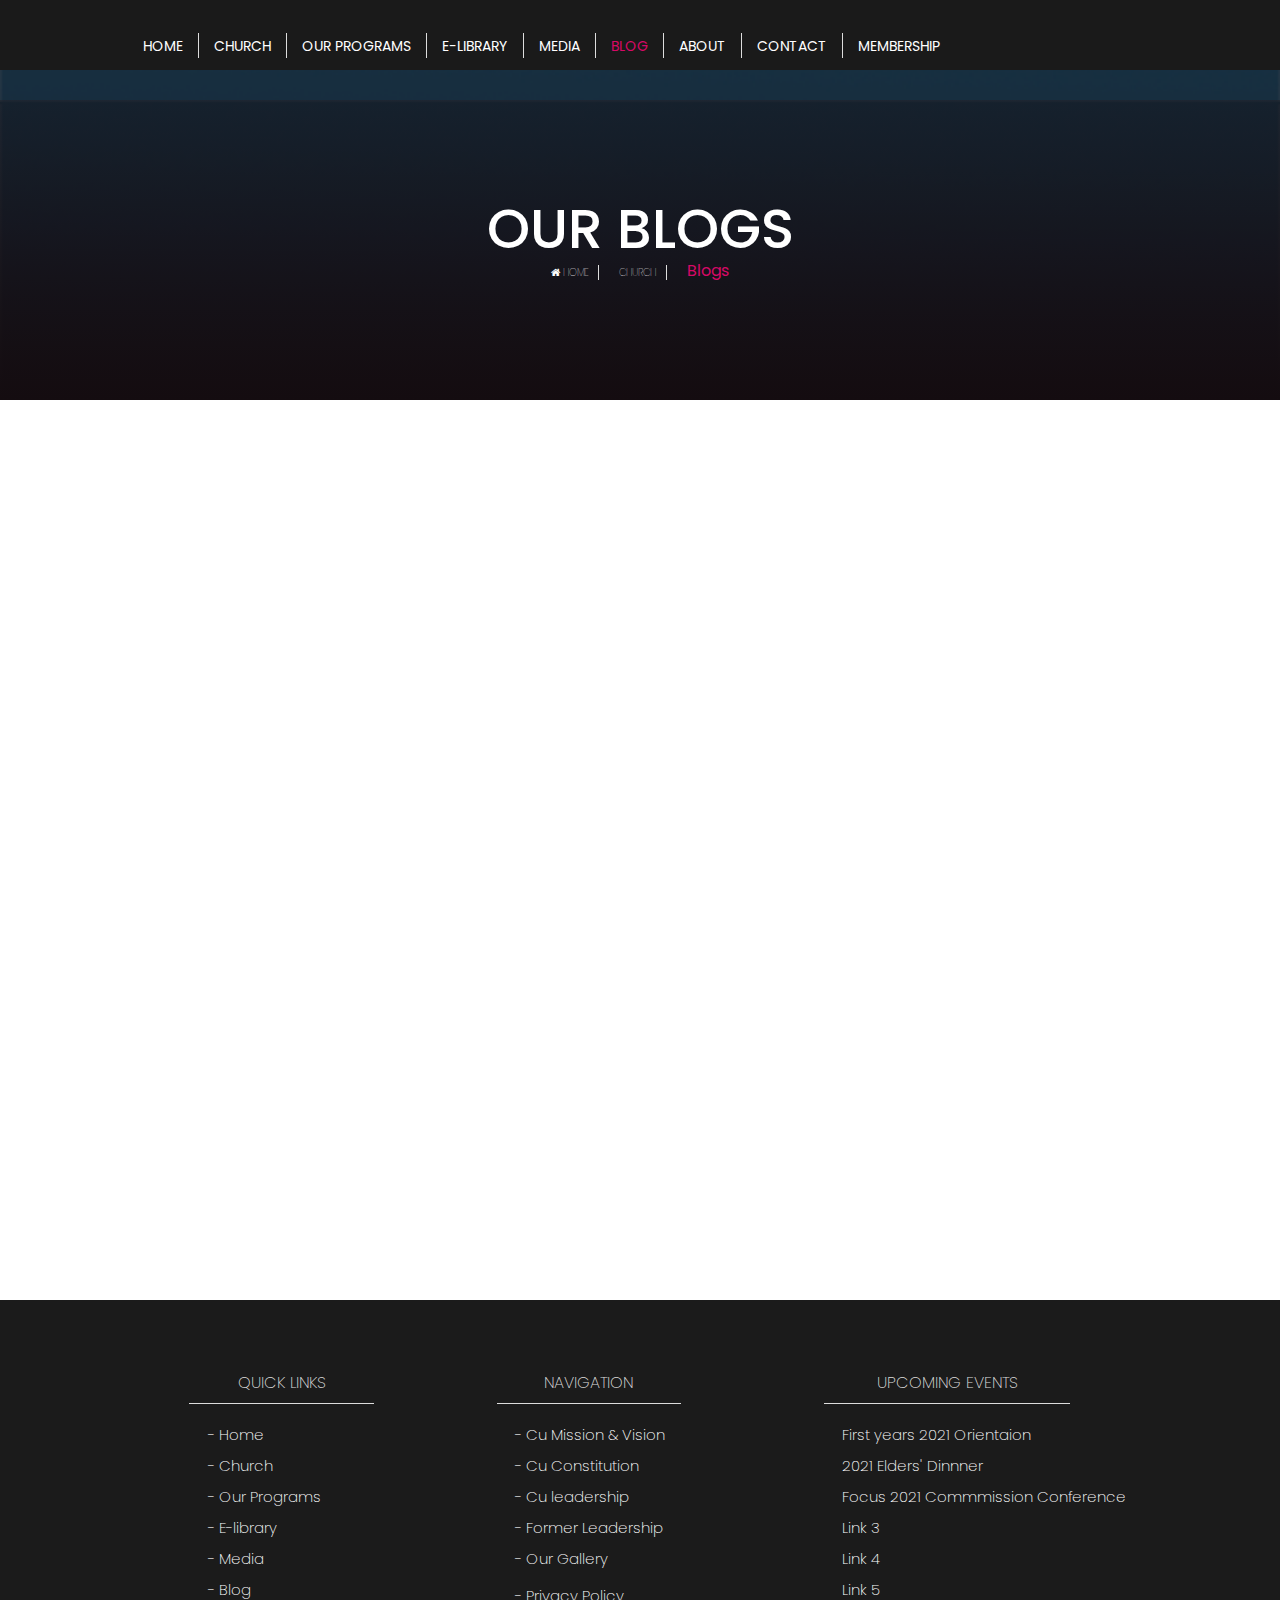
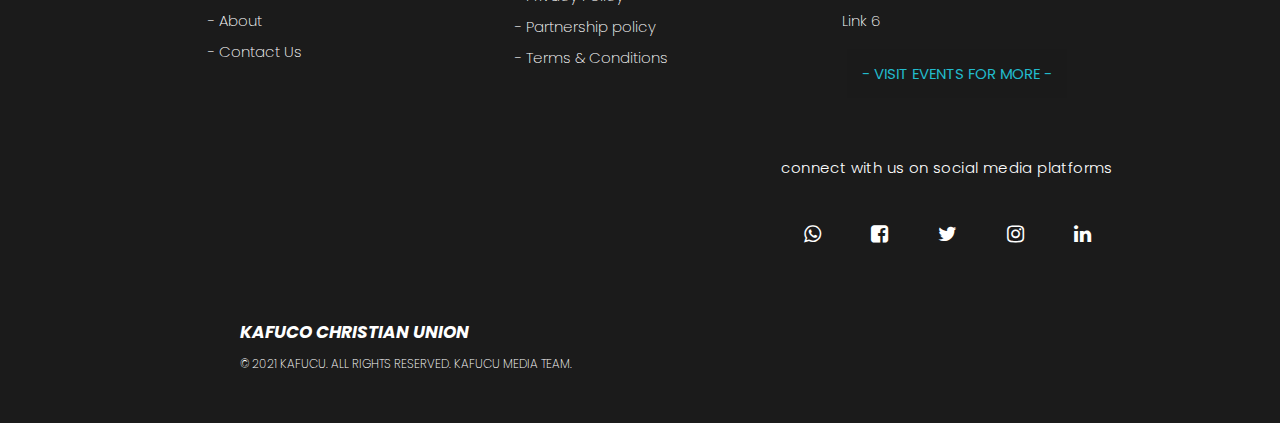
==== kafucu/pages/blog.html @ 93f34632 "Add files via upload" ====
<!DOCTYPE html>
<html lang="en">
<head>
    <meta charset="UTF-8">
    <meta http-equiv="X-UA-Compatible" content="IE=edge">
    <meta name="viewport" content="width=device-width, initial-scale=1.0">
    <title>Kafucu blogs</title>

    <!-- STYLING LINKS-->
    <!-- custom styling   -->
    <link rel="stylesheet" href="../css/style.css">
    <link rel="stylesheet" href="https://stackpath.bootstrapcdn.com/font-awesome/4.7.0/css/font-awesome.min.css">
    
</head>
<body>
    
    <!--           BANNER             -->
    <header class="banner">

        <!-- <div class="wrapper">
           <div class="banner-wra">
           <div class="img">
               <a href="index.html"> <img src="../images/main-logo.png" alt="logo"></a>
            </div>
            <div class="social-top-1">
                <li> <a href="#"><i class="fa fa-phone " ></i> : +257 712 345 678</a></li> 
                <li> <a href="#"><i class="fa fa-envelope" ></i> : kafucochristianunion@gmail.com</a></li> 

            </div>
            <div class="social-top-2">
                <li><a href="#"><i class="fa fa-whatsapp"></i></a></li>
                <li><a href="#"><i class="fa fa-facebook-square"></i></a></li>
                <li><a href="#"><i class="fa fa-twitter"></i></a></li>
                <li><a href="#"><i class="fa fa-instagram"></i></a></li>            
                <li><a href="#"><i class="fa fa-linkedin"></i></a></li>
                <li><a href="#">Our Channel</a></li>
            </div>
           </div>
        </div> -->

        <!-- differenet navigation styling for the navigation links  -->
        <nav class="nav">
            <div class="wrapper">
                <ul class="menu">
                    <li class="item "><a href="../index.html">home</a></li>
                    <li class="item"><a href="index.html">Church</a></li>
                    <li class="item"><a href="program.html"> Our Programs</a></li>
                    <li class="item"><a href="E-library.html">E-library</a></li>
                    <li class="item"><a href="media.html">Media</a></li>
                    <li class="item active"><a href="blog.html">Blog</a></li>
                    <li class="item "><a href="about.html">About</a></li>
                    <li class="item"><a href="contact.html">Contact </a></li>
                    <li class="item "><a href="membership.html">Membership </a></li>
                </ul>
            </div>
        </nav>
    </header>

    <!-- view-banner for the pages -->
    
    <section class="p-banner p-about">
        <div class="wrapper">
            
        <h1 class="p-heading-title">Our Blogs</h1>
        <div class="path">
            <ul class="path-links">
                <!-- <li><span>>></span></li>       -->
                <!-- <li><a href="#"></a></li>       -->
                <li><a href="#"><i class="fa fa-home"></i> Home</a></li> 
                <li><a href="#">church</a></li>              
                <li class="active">Blogs</li>
            </ul>
        </div>
        </div>
    </section>

    <div id="section-wrapper">

    </div>

    <!--    FOOTER     -->
    <footer id="footer">

       <div class="wrapper">
        <div class="foot-wrapper">
            <div class="foot-card">
                <h4 class="foot-title">QUICK LINKS</h4>
                <ul class="menu-links">
                    <li class="item"><a href="#"><span>-</span><i class="fa fa-long-arrow-right arrow"></i>  Home</a></li>
                    <li class="item"><a href="#"><span>-</span><i class="fa fa-long-arrow-right arrow"></i>  Church</a></li>
                    <li class="item"><a href="#"><span>-</span><i class="fa fa-long-arrow-right arrow"></i>  Our Programs</a></li>
                    <li class="item"><a href="#"><span>-</span><i class="fa fa-long-arrow-right arrow"></i> E-library</a></li>
                    <li class="item"><a href="#"><span>-</span><i class="fa fa-long-arrow-right arrow"></i> Media</a></li>
                    <li class="item"><a href="#"><span>-</span><i class="fa fa-long-arrow-right arrow"></i> Blog</a></li>
                    <li class="item"><a href="#"><span>-</span><i class="fa fa-long-arrow-right arrow"></i> About</a></li>
                    <li class="item"><a href="#"><span>-</span><i class="fa fa-long-arrow-right arrow"></i> Contact Us</a></li>
                </ul>                
            </div>
            <div class="foot-card">
                <h4 class="foot-title">NAVIGATION</h4>
                <ul class="menu-links">
                    <li class="item"><a href="#"><span>-</span><i class="fa fa-long-arrow-right arrow"></i> Cu Mission & Vision</a></li>
                    <li class="item"><a href="#"><span>-</span><i class="fa fa-long-arrow-right arrow"></i> Cu Constitution</a></li>
                    <li class="item"><a href="#"><span>-</span><i class="fa fa-long-arrow-right arrow"></i> Cu leadership</a></li>
                    <li class="item"><a href="#"><span>-</span><i class="fa fa-long-arrow-right arrow"></i> Former Leadership</a></li>
                    <li class="item"><a href="#"><span>-</span><i class="fa fa-long-arrow-right arrow"></i> Our Gallery</a></li>
                    <li class="item"><a href="#"></a></li>
                    <li class="item"><a href="#"><span>-</span><i class="fa fa-long-arrow-right arrow"></i>  Privacy Policy</a></li>
                    <li class="item"><a href="#"><span>-</span><i class="fa fa-long-arrow-right arrow"></i> Partnership policy</a></li>
                    <li class="item"><a href="#"><span>-</span><i class="fa fa-long-arrow-right arrow"></i> Terms & Conditions</a></li>
                </ul>                
            </div>
            <!-- -->
           
            <div class="foot-card">
                <div class="foot-card-wrapper"> 
                        <h4 class="foot-title">UPCOMING EVENTS</h4>
                        <!-- Caution!!! should not exceed 31 letters inclussive of spaces -->
                        <!-- Caution!!! for the announceements, they should not exceed seven[7] exclussive of the hero-btn -->
                        <ul class="menu-links">
                            <li class="item"><a href="#"><i class="fa fa-long-arrow-right arrow" ></i> First years 2021 Orientaion</a></li>
                            <li class="item"><a href="#"><i class="fa fa-long-arrow-right arrow" ></i> 2021 Elders' Dinnner</a></li>
                            <li class="item"><a href="#"><i class="fa fa-long-arrow-right arrow" ></i> Focus 2021 Commmission Conference</a></li>
                            <li class="item"><a href="#"><i class="fa fa-long-arrow-right arrow" ></i> Link 3</a></li>
                            <li class="item"><a href="#"><i class="fa fa-long-arrow-right arrow" ></i> Link 4</a></li>
                            <li class="item"><a href="#"><i class="fa fa-long-arrow-right arrow" ></i> Link 5</a></li>
                            <li class="item"><a href="#"><i class="fa fa-long-arrow-right arrow" ></i> Link 6</a></li> <br />
                        <a href="#" class="hero-btn"><span>-</span> visit events for more <span>-</span><i class="fa fa-long-arrow-right arrow"></i> </a>
                        </ul>   
                       <div class="foot-card">
                        <h3 class="section-sub-title connect-foot">connect with us on social media platforms</h3>  
                        <div class="social-flex-O no-bg">
                            <li><a href="#"><i class="fa fa-whatsapp"></i></a></li>
                            <li><a href="#"><i class="fa fa-facebook-square"></i></a></li>
                            <li><a href="#"><i class="fa fa-twitter"></i></a></li>
                            <li><a href="#"><i class="fa fa-instagram"></i></a></li>            
                            <li><a href="#"><i class="fa fa-linkedin"></i></a></li>
                        </div>
                       </div>
                </div> 
            </div>
        </div>
      
        <div class="wrapper">
            <div class="copy">
                <h4 class="copy-title">KAFUCO CHRISTIAN UNION</h4>
                <h6 class="copy-text">&copy; 2021 kafucu. All rights reserved. Kafucu media team.</h6>
            </div>
        </div>         
        
       </div>

    </footer>


    
</body>
</html>
---- kafucu/css/style.css ----
@import url('https://fonts.googleapis.com/css2?family=Poppins:wght@100;200;300;400;500;800&display=swap');


*, html{
    margin: 0;
    padding: 0;
    box-sizing: border-box;
}

body{
    height: 100%;
    width: 100%;
    position: relative;
    font-family: 'Poppins', sans-serif;
}

/* common casing */

.wrapper{
    width: 80%;
    margin: 0 auto;
}

.content-wrapper{
    width: 70%;
    margin: 0 auto;
}

#section-wrapper{
    min-height: 100vh;
    position: relative;
}

.subheading-title{
    font-size: 30px;
    margin-bottom: 15px;
}

p.para{
    font-size: 15px;
    text-align: center;
    letter-spacing: .3px;
    word-spacing: 2px;
    font-weight: 400;
    color: #ffffff;
}

.name-heading{
    font-size: 14px;
}

.year-study{
    font-size: 13px;
}

/* //common casing */


header{
    width: 100%;
    margin: 0;
    padding: 0;
    min-height:100px;   
}
.banner{
    background-image: url("../images/planebg.png");
    background-size: cover;
    background-position: top;
    background-repeat: no-repeat;
}

.banner-wra{
    width: 100%;
    height: 140px;
    display: flex;
    position: relative;
    /* border: 1px solid red; */
}
.banner-wra .img{
    flex-basis: 20%;
}

.banner-wra .img img{
    width: 140px;
    margin: 0 auto;
    height: 100%;
    /* border: 1px solid red; */
}

.banner-wra .social-top-1{
    flex-basis: 30%;
    padding: 50px 0 ;   
    height: 140px;
 }

 .banner-wra .social-top-1 li{
    list-style-type: none;
    padding: 5px 0;
    color: #fff;  
 }

 .banner-wra .social-top-1 li a{
    text-decoration: none;
    color: #fff;    
    font-size: 13px;
    font-weight: 200;
    letter-spacing: .7px;
 }

 .banner-wra  .social-top-2{
    flex-basis: 50%; 
    display: inline-flex;
    padding: 50px 0 ;   
    height: 140px;
    position: absolute;
    right: 0;
}


.banner-wra  .social-top-2 li {
    list-style-type: none;
    padding: 5px 0;
}

.banner-wra  .social-top-2 li a{
    text-decoration: none;
    padding: 0 15px;
    color: #fff;    
    font-size: 13px;
    font-weight: 300;
    letter-spacing: .7px;
    transition: ease-in .5s;
}

.banner-wra  .social-top-2 li a:hover{
    color: #2bc;    
}

/* NAVIGATION */
/* #navigation{
    width: 100%;
    height: 50px;
    padding: 0 20px;
    padding-top: 15px;
    background: linear-gradient(rgba(14, 44, 68, 1), #1a1a1a);
}

.navbarnav{
    display: flex;
    justify-content: space-around;
     align-items: center;
 }

 .navbarnav li{
     list-style: none;
     line-height: 30px;
}
 .navbarnav li a{
     text-decoration: none;
     font-size: 15px;
     text-transform: capitalize;
     color: #ffffff;
}

.navbarnav li a:hover{
    text-decoration: none;
     font-size: 16px; 
    text-transform: capitalize;
} */

/* VIEW-MAIN-FLAME SECTION STYLING */

.view-main-frame{
    width: 100%;
    height: 600px;
    background-image: url("../images/banner1.png");
    background-size: cover;
    background-position: center;
    background-repeat: no-repeat;
    background-attachment: fixed;
}

/* MISSION */
.section-gradient{
    width: 100%;
    min-height: 300px;
    padding: 50px 0;
    text-align: center;
    background: rgb(64,218,240);
    background-image:url("../images/planebg.png");
    /* background: radial-gradient(circle, rgb(36, 157, 175) 5%, rgba(23,184,205,1) 24%, rgba(9,130,145,1) 50%, rgba(6,108,122,1) 76%, rgba(2,61,69,1) 98%), url("../images/222.jpg"); */
    background-size: cover;
    background-repeat: no-repeat;
    background-blend-mode: multiply;
}
.section-black{
    width: 100%;
    min-height: 200px;
    padding: 70px 0;
    /* margin: 0px 0 40px 0; */
    text-align: center;
    background: rgb(55,3,3);
    background: radial-gradient(circle, rgba(55,3,3,1) 0%, rgba(40,2,2,1) 27%, rgba(38,2,2,1) 60%, rgba(38,2,2,1) 80%, rgba(20,1,1,1) 98%);
}



/* join us section  */
.section-plain{
    width: 100%;
    min-height: 200px;
    padding: 70px 0;
    margin: 20px 0 40px 0;
    text-align: center;
    background-color: #fff;
}

.join-section{    
    width: 100%;
    min-height: 200px;
    padding: 70px 0;
    margin: 0px ;
    text-align: center;
    background-color: #111;
}
.section-subtitle{
    color: #fff;
    font-size: 35px;
    font-weight: 300;
    text-transform: uppercase;
    margin-bottom: 15px;
}

.section-sub-title{
    font-size: 23px;
    font-weight: 300;
    color: #ffffff;
    letter-spacing: .4px;
    font-style: normal;
    margin-bottom: 15px;
}

.social-flex{
    margin: 10px 0;
    display: flex;
    flex-flow: row wrap;
    align-items:center;
    justify-content:center;
}

.social-flex li{
    list-style: none;    
   margin: 10px 80px;
   padding: 15px 4px 19px 0px;
    border-bottom: 3px solid #fff;
    border-right: 4px solid #fff;
}

.social-flex li:hover{
    border: none;
}
.social-flex li a{
    color: #fff;
    text-transform: uppercase;
    padding: 14px 25px;
    background-color: rgba(0, 0, 0, 0.4);
    border-bottom: 2px solid #fff;
    border-right: 3px solid #fff;
    box-shadow: 0 10px 10px #000;
    transition: all ease-in .5s;
    text-decoration: none;
}

.social-flex li a:hover{
    background-color: red;
    box-shadow: none;
    border:none;
}

.para-set{
    margin: 15px auto;
    display: flex;
    flex-flow: row wrap;
    align-items:center;
    justify-content: center;
    padding-top: 30px;
}

.para-set .para-set-item{
    margin: 8px 50px;
}

.section-description{
    font-size: 19px;
    font-weight: 300;
    color: #ffffff;
    letter-spacing: .4px;
    text-transform: uppercase;
    padding-bottom: 15px;
    border-bottom: 2px solid #ccc;
}

.section-para{
    font-size: 17px;
    font-weight: 300;
    color: #ffffff;
    letter-spacing: .4px;
    text-transform: uppercase;
}


/* section-programs-card  */
.div-e-wrapper{
    margin: 0;
    padding: 0;
    width: 100%;
    display: flex;
}

.div-e-wrapper a{
    text-decoration: none;
}

.e-card{
    flex-basis: 25%;
    height: 250px;
    text-align:center;
    padding: 40px 0;
    margin: 0;
    background: ;
    background-image: linear-gradient(rgba(6, 91, 94, 0.4), rgba(5, 57, 61, 0.7)) ,url("../images/banner2.png");
    position: relative;
}
.e-card:hover p, .e-card:hover h2{
    color: red;
}
/* .section-para span{
    
} */

/* SAlVation */
.salvation{
    width: 100%;
    height: 400px;
     background: rgb(64,218,240);
    background-image:url("../images/planebg.png")
    /* radial-gradient(circle, rgb(33, 172, 194) 5%, rgba(23,184,205,1) 24%, rgba(9,130,145,1) 50%,
     rgba(6,108,122,1) 76%, rgba(2,61,69,1) 98%), url("../images/222.jpg")*/;
    text-align: center;
    padding: 100px 0 50px 0;
    background-size: cover;
    background-repeat: no-repeat;
    background-blend-mode: multiply;
}
 .section-subtitle-underline{
    width: 300px;
    margin:0 auto;
    /* margin-bottom: 15px; */
    padding-bottom: 10px;
    border-bottom: 1px solid #ddd;
    color: #ffffff;
    font-size: 40px;
    font-family: "poppins" serif;
    font-weight: 500;
    letter-spacing: 1px;
}

.par-setting-wide-pad{
    margin: 30px;
    color: #ffffff;
    font-size: 17px;
    font-weight: 400;
}

a.hero-btn{
    text-decoration: none;
    padding: 14px 15px;
    margin: 15px ;
    font-size: 15px;
    font-weight: 400;
    color: #2bc;
    background: #1a1a1a;
    text-transform: uppercase;
}
a.hero-btn i{ 
    display: none;
}
a.hero-btn:hover{
    color: #d60966;;
}
a.hero-btn:hover span{
    display: none;
}
a.hero-btn:hover span{
    display: none;
}
a.hero-btn:hover i{ 
    display: inline-block;
}

/* TESTIMONIALS */

.testimonial{
    width: 100%;
    height: 200px
    border: 2px solid red;  
}

.testimonial-wrapper{
    display: flex;
    justify-content: space-between;
    align-items: center;    border: 2px solid red;  

}
.testimonial-wrapper .testimonial-card{
    flex: 25%;
    margin: 5px 10px;
}



/* CONNECT WITH US */

.social-flex-O{
    display: inline-flex;
}

.social-flex-O li{
    list-style: none;
    padding: 20px;
    margin-top: 15px;
}

.social-flex-O li a{
    padding: 10px 16px;
    background: #fff;
    font-size: 20px;
    color: #1b1b1b;
    border-radius: 50%;
    text-decoration: none;
    transition:  ease-in .2s;
}

.no-bg li a{
    color: #fff;
}

.social-flex-O li a:hover{
    color: #2bc;    
}

.no-bg li {
    padding: 10px;
}

.no-bg li a{
    background: transparent;
    padding: 15px;
    width: 30px;
}
/* LATEST NEWS */

.section-white{
    width: 100%;
    min-height: 200px;
    padding: 50px 0;
    margin: 80px 0 40px 0;
    text-align: center;
    background: #fff;
    /* border: 1px solid red; */
}

.section-heading{
    font-size: 30PX;
    color: #222;
    margin-bottom: 50px;
    /* text-align: center; */
}

.para{
    padding: 10px 25px;
    color: #fff;
    font-weight: 300;
    letter-spacing: .4px;
    max-width: 900px;
    margin: 0 auto;
}

.latest-set{
    display: flex;
    margin-bottom: 50px;
    flex-flow: row wrap;
}

.color-dull{
    color: #222;
}

.section-cards{
    flex-basis: 70%;
    display: flex;
    justify-content: space-between;
    align-items: stretch;
    flex-flow: row wrap ;
}

.section-cards .section-card{
   width: 230px;
    margin: 10px 10px;
    height: 250px;
    /* border: 1px solid black; */
    background: #ddd;
}

.side-bar{
    flex-basis: 25%;
    margin-left: 5%;
    /* border: 1px solid black; */
}

.read-more{
    color: #fff;
    text-transform: uppercase;
    padding: 14px 25px;
    background-color: rgba(0, 0, 0, 0.4);
    border-bottom: 2px solid #fff;
    border-right: 3px solid #fff;
    /* box-shadow: 0 15px 10px #000; */
    transition: all ease-in .5s;
    text-decoration: none;
}

.read-more:hover{
    background: red;
}
/* FOOTER  */

footer{
    width: 100%;
    background-color: #1b1b1b;
}
.foot-wrapper{
    display: flex;
    justify-content: space-evenly;
    flex-flow: row wrap;
}
 .foot-card{
    flex-basis: 30%;
    margin: 70px 0 20px 0;
    text-align: center;
}

.foot-wrapper .foot-card .foot-wrapper .foot-card{
    margin: 0;
    padding: 0;
}

.foot-wrapper .foot-card:last-child{
    flex-basis: 40%;
}
.foot-wrapper .foot-card:last-child ul{
    padding-left: 90px;    
}

.foot-wrapper .foot-card .foot-title{
    width: 60%;
    margin: 0 auto;
    padding: 0px 0px 8px 0;
    margin-bottom: 5px;color: #ddd;
    font-weight: 250;
    border-bottom: 0.5px solid #ddd;
}

.foot-wrapper .foot-card .menu-links{
    text-align: left;
    padding-left: 70px;
    margin-top: 15px;
}
.foot-wrapper .foot-card .menu-links li{
    list-style-type: none;
    padding: 3px 10px;
}
.foot-wrapper .foot-card .menu-links li a{
    text-decoration: none;
    color: #ffffff;
    font-size: 15px;
    font-weight: 300;
    font-weight: 200;

}
.foot-wrapper .foot-card .menu-links li:last-child{
    margin-bottom: 50px;
}
.foot-wrapper .foot-card .menu-links li a:hover span{
    display: none;
}
.foot-wrapper .foot-card .menu-links li a:hover{
    color: #2bc;        
    font-weight: 300;
}

.foot-wrapper .foot-card .menu-links li a i{ 
    display: none;
}
.foot-wrapper .foot-card .menu-links li a:hover i{ 
    display: inline-block;
    font-size: 14px;
    font-weight: 100
}
.connect-foot{
    font-size: 15px;
}
.foot-card-wrapper{
    margin: 0;
    padding: 0;
}


.copy{
    padding: 20px 0;
}

.copy .copy-title{
    color: #fff;
    font-size: 17px;
    text-transform: uppercase;
    padding-left: 10px; 
    margin-bottom: 10px ; 
    font-style: oblique;  
}
.copy .copy-text{
    color: #fff;
    font-size: 12px;
    text-transform: uppercase;
    padding-left: 10px; 
    margin-bottom: 10px ; 
    font-weight: 200; 
    margin-bottom: 30px;
}


@media and (max-width: 720px){
    .navbarnav li{
        display: none;
    }
    .latest-set{
        display: block;
    }
   
    .div-e-wrapper{
        display: flex;
        justify-content: center;
        flex-direction: column;
    }
    

    .foot-wrapper{
        display: inline-block;
    }
     

}



    /* other pages structure */
    /* index page for sub-pages  */

.banner nav.nav{
    width: 100%;
    height: 70px;
    background: #1a1a1a;
    /* background: #0588b3; */
    padding-top: 20px;
}

.banner nav.nav .menu{
    width: 100%;
    display: flex;
    justify-content: flex-start;
    align-items: center;
    /* border: 1px solid red; */
    height: 50px;
}

.banner nav.nav .menu li{
    list-style: none;
    padding: 0 15px;
    border-left: 1px solid #ddd;
}

.banner nav.nav .menu li.active a{
   color: #d60966;
}

.banner nav.nav .menu li:first-child{
    border: none;
}
.banner nav.nav .menu li a{
    text-decoration: none;
    font-size: 14px;
    font-weight: 400;
    color: #ffffff;
    text-transform: uppercase;
}

.banner nav.nav .menu li a:hover{
    color: #d60966;
}


/* view-banner for the pages  */
.p-banner{
    width: 100%;
    height: 300px;
    background: rgba(0, 0, 0, .3);
    position: relative;
}

    /* for about page specificly */
.p-about{
    background-image: linear-gradient(rgba(20, 12, 16, .4), #140c10), url("../images/planebg.png");
    background-position: top;
    background-repeat: no-repeat;
    background-size: cover;
}

.p-heading-title{
    width: 80%;
    text-align: center;
    font-size: 55px;
    color: #ffff;
    font-weight: 500;
    text-transform: uppercase;
    position: absolute;
    left: 50%;
    top: 40%;
    transform: translate(-50%, -40%);
}

.p-banner .path{
    width: 30%;
    /* border: 1px solid red; */
    text-align: center;
    position: absolute;
    left: 50%;
    bottom: 36%;
    transform: translate(-50%, -36%);
}
.p-banner .path .path-links{
    display: inline-flex;
}
.p-banner .path .path-links li{
    list-style: none;
    padding: 0 10px;
    /* border-right: 1px solid #ddd; */
}

/* to be used only when the border is on the anchor tags not li tags alone */
/* .p-banner .path .path-links li:last-child{
    border: none;
} */

.p-banner .path .path-links li a{
    text-decoration: none;
    font-size: 10px;
    font-weight: 100;
    padding-right: 10px;
    color: #ffffff;
    text-transform: uppercase;
    border-right: 1px solid #ddd;
}
.p-banner .path .path-links li a:hover{
    color: #d60966;
}

.p-banner .path .path-links li.active{
    color: #d60966;
}


/* CHURCH PAGE  */
/* convictions section  */

.row{
    width: 100%;
    text-align: center;
    display: flex;
    justify-content: space-around;
    align-items: stretch;
}

.row .column{
    flex-basis: 30%;
    min-height: 200px;
    /* border: 1px solid red; */
}

.row .column .row-title{
    text-align: left;
    padding: 10px 0 10px 13px;
    color: #fff;
    font-size: 27px;
    font-weight: 500;
    text-transform: capitalize;
}

.row .column .col-para{
    text-align: left;
    padding: 5px 0 10px 23px;
    color: #fff;
    font-size: 16px;
    font-weight: 400;
    word-wrap: nowrap;
}

.row .column .black{
    color: #fff;
}

.row .column .right{
    text-align: right;
    padding: 10px 35px 10px 0px;
    color: #fff;
    font-weight: 400;
}
.row .column p:last-child{
    padding: 10px 35px 30px 0px;
}
.row .column .quote i{
    text-align: right;
    padding: 4px 35px 0px 0px;
    color: rgb(255, 253, 253);
    font-size: 14px;
}
.row .column .col-ref{
    padding: 4px 35px 30px 0px;
}



/* MARK UP STYLING */
p.italic{
    font-style: italic;
}
.black, p.black{
    color: #222;
}

.bold-underlined{  
    width: 400px;
    margin: 0 auto;  
    font-size: 35px;
    font-weight: 500;
    padding-bottom: 15px;
    border-bottom: 2px solid #fff;
    margin-bottom: 30px;
}
h2.no-underline{
    border-bottom: none;
}
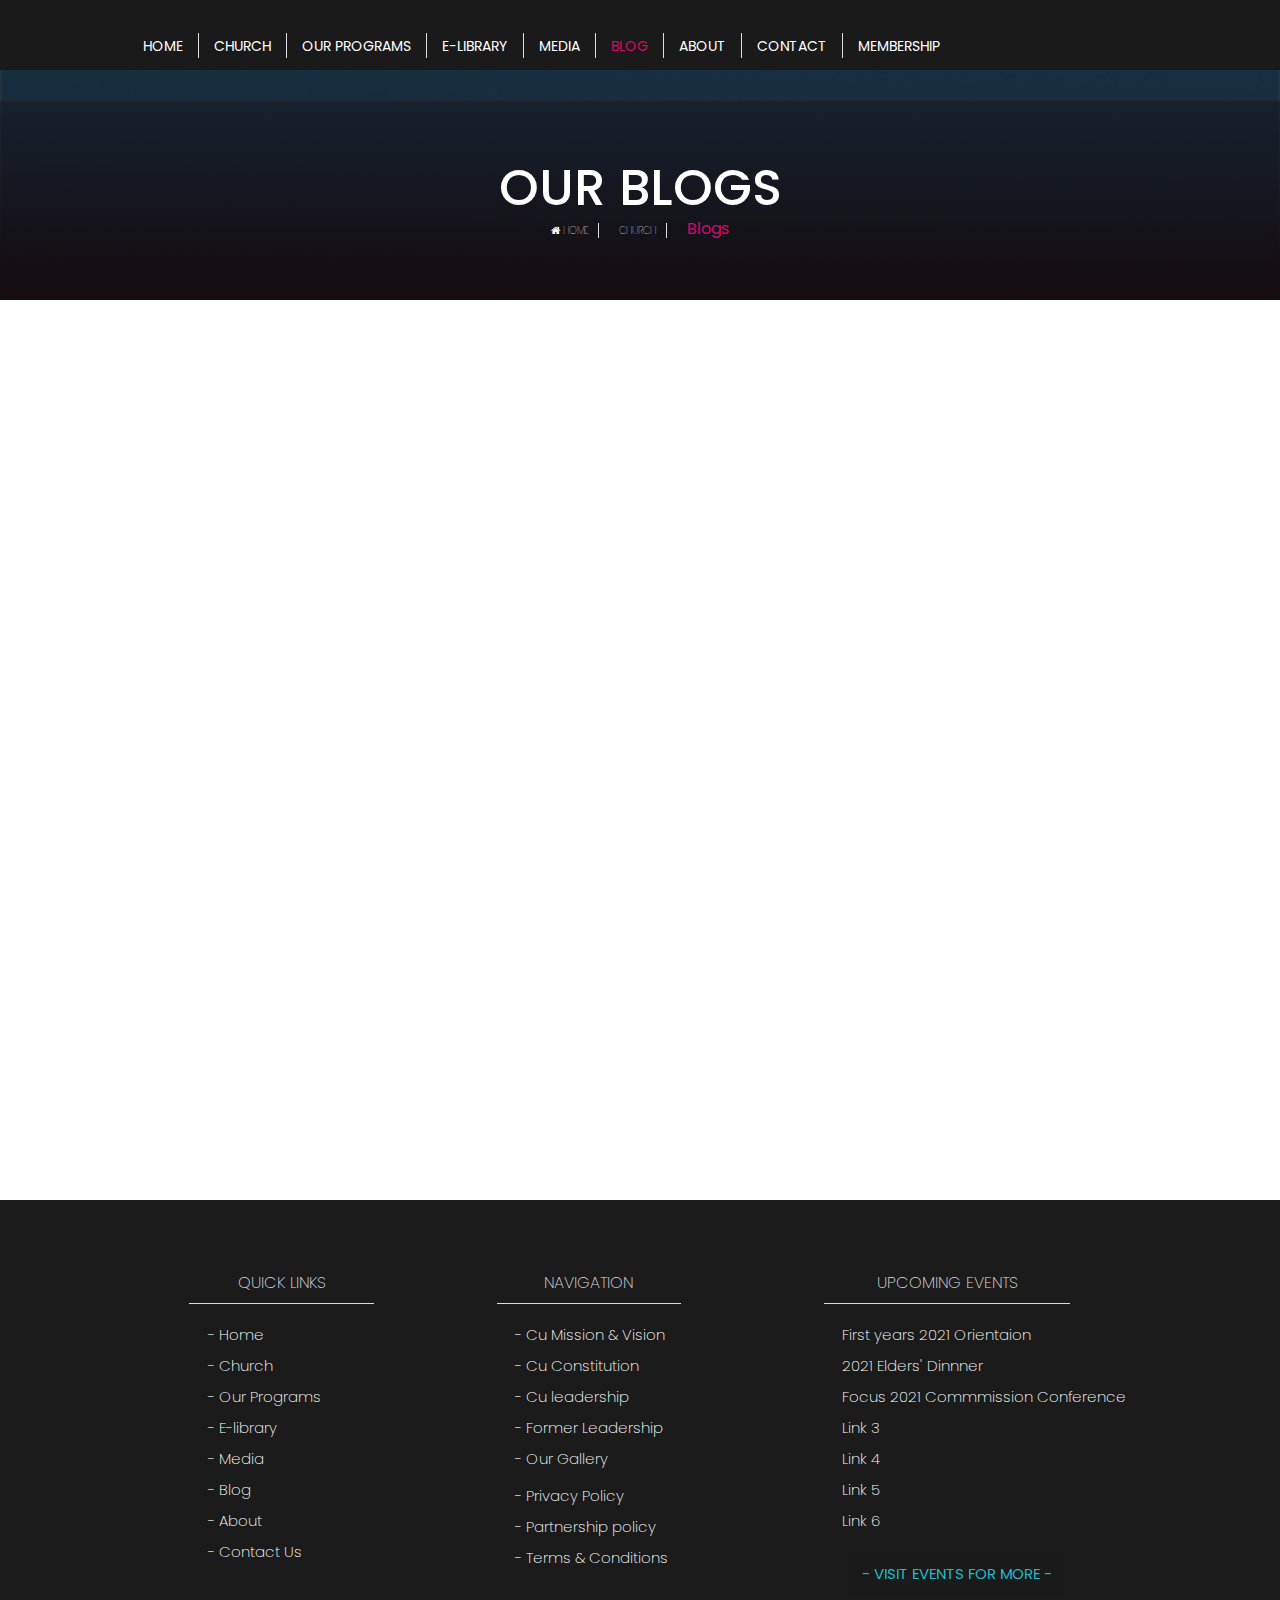
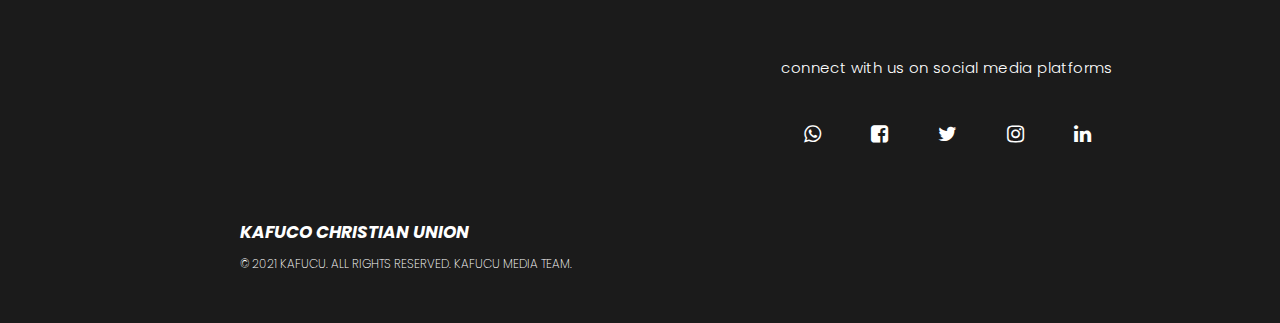
==== commit da3f81d5: "Add files via upload" ====
--- a/kafucu/pages/blog.html
+++ b/kafucu/pages/blog.html
@@ -16,28 +16,6 @@
     
     <!--           BANNER             -->
     <header class="banner">
-
-        <!-- <div class="wrapper">
-           <div class="banner-wra">
-           <div class="img">
-               <a href="index.html"> <img src="../images/main-logo.png" alt="logo"></a>
-            </div>
-            <div class="social-top-1">
-                <li> <a href="#"><i class="fa fa-phone " ></i> : +257 712 345 678</a></li> 
-                <li> <a href="#"><i class="fa fa-envelope" ></i> : kafucochristianunion@gmail.com</a></li> 
-
-            </div>
-            <div class="social-top-2">
-                <li><a href="#"><i class="fa fa-whatsapp"></i></a></li>
-                <li><a href="#"><i class="fa fa-facebook-square"></i></a></li>
-                <li><a href="#"><i class="fa fa-twitter"></i></a></li>
-                <li><a href="#"><i class="fa fa-instagram"></i></a></li>            
-                <li><a href="#"><i class="fa fa-linkedin"></i></a></li>
-                <li><a href="#">Our Channel</a></li>
-            </div>
-           </div>
-        </div> -->
-
         <!-- differenet navigation styling for the navigation links  -->
         <nav class="nav">
             <div class="wrapper">
@@ -66,8 +44,8 @@
             <ul class="path-links">
                 <!-- <li><span>>></span></li>       -->
                 <!-- <li><a href="#"></a></li>       -->
-                <li><a href="#"><i class="fa fa-home"></i> Home</a></li> 
-                <li><a href="#">church</a></li>              
+                <li><a href="../index.html"><i class="fa fa-home"></i> Home</a></li> 
+                <li><a href="index.html">church</a></li>              
                 <li class="active">Blogs</li>
             </ul>
         </div>
--- a/kafucu/css/style.css
+++ b/kafucu/css/style.css
@@ -1,7 +1,6 @@
 
 
-@import url('https://fonts.googleapis.com/css2?family=Poppins:wght@100;200;300;400;500;800&display=swap');
-
+@import url('https://fonts.googleapis.com/css2?family=Poppins:wght@100;200;300;400;500;600;700;800&display=swap');
 
 *, html{
     margin: 0;
@@ -10,7 +9,7 @@
 }
 
 body{
-    height: 100%;
+    min-height: 100vh;
     width: 100%;
     position: relative;
     font-family: 'Poppins', sans-serif;
@@ -139,43 +138,13 @@
 }
 
 /* NAVIGATION */
-/* #navigation{
-    width: 100%;
-    height: 50px;
-    padding: 0 20px;
-    padding-top: 15px;
-    background: linear-gradient(rgba(14, 44, 68, 1), #1a1a1a);
-}
-
-.navbarnav{
-    display: flex;
-    justify-content: space-around;
-     align-items: center;
- }
-
- .navbarnav li{
-     list-style: none;
-     line-height: 30px;
-}
- .navbarnav li a{
-     text-decoration: none;
-     font-size: 15px;
-     text-transform: capitalize;
-     color: #ffffff;
-}
-
-.navbarnav li a:hover{
-    text-decoration: none;
-     font-size: 16px; 
-    text-transform: capitalize;
-} */
 
 /* VIEW-MAIN-FLAME SECTION STYLING */
 
 .view-main-frame{
     width: 100%;
     height: 600px;
-    background-image: url("../images/banner1.png");
+    background-image: url("../images/Hills.jpg");
     background-size: cover;
     background-position: center;
     background-repeat: no-repeat;
@@ -641,7 +610,7 @@
 }
 
 
-@media and (max-width: 720px){
+@media(max-width: 720px){
     .navbarnav li{
         display: none;
     }
@@ -662,8 +631,6 @@
      
 
 }
-
-
 
     /* other pages structure */
     /* index page for sub-pages  */
@@ -710,11 +677,18 @@
     color: #d60966;
 }
 
+.banner nav.nav .menu li  ul{
+    display: none;
+}
+
+.banner nav.nav .menu li:hover a  ul{
+    display: block;
+}
 
 /* view-banner for the pages  */
 .p-banner{
     width: 100%;
-    height: 300px;
+    height: 200px;
     background: rgba(0, 0, 0, .3);
     position: relative;
 }
@@ -730,7 +704,7 @@
 .p-heading-title{
     width: 80%;
     text-align: center;
-    font-size: 55px;
+    font-size: 50px;
     color: #ffff;
     font-weight: 500;
     text-transform: uppercase;
@@ -740,13 +714,18 @@
     transform: translate(-50%, -40%);
 }
 
+.p-heading-title span{
+    color: #d60966;
+    text-transform: capitalize;
+    font-size: 45px;
+}
+
 .p-banner .path{
     width: 30%;
-    /* border: 1px solid red; */
     text-align: center;
     position: absolute;
     left: 50%;
-    bottom: 36%;
+    bottom: 25%;
     transform: translate(-50%, -36%);
 }
 .p-banner .path .path-links{
@@ -755,7 +734,6 @@
 .p-banner .path .path-links li{
     list-style: none;
     padding: 0 10px;
-    /* border-right: 1px solid #ddd; */
 }
 
 /* to be used only when the border is on the anchor tags not li tags alone */
@@ -840,6 +818,311 @@
 }
 
 
+    /*------------------MEMBERSHIP PAGE STYLING----------------------------------*/
+.why-join{
+    width: 100%;
+    padding: 50px 30px;
+    margin: 50px 0;
+    position: relative;
+}
+
+.why-join .why-heading{
+    font-size: 35px;
+    font-style: capitalize;
+    margin: 15px 20px;
+    padding:  10px 0;
+    font-weight: 600;
+    color: #565634;
+    text-align: center;
+}
+
+.why-join .why-reason{
+    text-align: left;
+    margin: 20px 0 ;
+    padding: 0 20px 50px 40px ;
+}
+.why-reason .why-title{
+    font-size: 22px;
+    /*margin: 15px 20px;*/
+    padding:  10px 0;
+    font-weight: 800;
+    color: #444555;
+}
+
+.why-reason:nth-child(even) .why-title{
+   margin-left: 90px;
+}
+
+.why-reason:nth-child(odd) .why-title{
+   margin-right: 90px;
+}
+
+.why-reason .why-paragraphy{
+    text-align: left;
+    width: 80%;
+    margin: 0 auto;
+    padding: 10px 20px;
+    font-size:  15px;
+    color: #444555;
+    font-weight: 600;
+    letter-spacing: .5px;
+    word-spacing: 4px;
+    line-height: 25px;
+}
+
+
+.why-join .why-reason:nth-child(odd){
+    text-align: right;
+    padding-right: 40px;
+}
+
+.why-join .why-reason:nth-child(odd) .why-paragraphy{
+    text-align: left;
+}
+
+
+    /*------------------REGISTER FORM PAGE STYLING----------------------------------*/
+
+/*-------------------note-----------------------------------------*/
+.note{
+    width: 80%;
+    margin: 0 auto;
+    margin-top: 50px;
+    padding: 30px 20px;
+}
+
+.note .note-title{
+    font-size: 20px;
+    font-weight: 600;
+    color: #565634;
+    text-align: center;
+    margin-bottom: 20x;
+}
+
+.note .note-paragraph{
+    text-align: center;
+    font-size: 15px;
+    padding: 10px 15px 10px 20px;
+    margin: 10px 0;
+    color: #545434;
+    font-weight: 600;
+    font-style: italic;
+    letter-spacing: .5px;
+    word-spacing: 4px;
+}
+
+ .note   .note-red{
+    color: red;
+    width: 80%;
+    margin: 0 auto;
+ }
+/*---------------------form styling --------------------------------*/
+.p-form{
+    height: 100vh;
+    display: flex;
+    justify-content: center;
+    align-items: center;
+    padding: 10px;
+    margin: 30px 0;
+    /*background-image: linear-gradient(135deg, #71b7e6, #140c10);*/
+}
+
+.container{
+    min-height: 100%;
+    max-width: 700px;
+    width: 100%;
+    padding: 25px 30px;
+    border-radius: 5px;
+    background: #fff;
+    margin: 40px 0;
+    box-shadow: 0 5px 10px rgba(0, 0, 0, 0.2);
+}
+
+.container .form-title{
+    font-size: 25px;
+    font-weight: 500;
+    position: relative;
+    margin: 30px 0;
+    padding-bottom: 8px;
+}
+
+.container .form-title::before{
+    content: '';
+    position: absolute;
+    left: 0;
+    bottom: 0;
+    height: 3px;
+    width: 90px;
+    margin: 0 auto;
+    border-radius: 5px;
+    background: linear-gradient(135deg, #71b7e6, #9b59b6);
+}
+
+.content form .user-details{
+    display: flex;
+    flex-wrap: wrap;
+    justify-content: space-between;
+    margin: 20px 0 12px 0;
+}
+
+form .user-details .input-box {
+    margin-bottom: 15px;
+    width: calc(100%/2 -20px);
+}
+
+form .user-details .input-box span.details{
+    display: block;
+    font-weight: 500;
+    margin-bottom: 5px;
+}
+
+.user-details .input-box input{
+    height: 45px;
+    width: 100%;
+    color: #565634;
+    outline: none;
+    font-size: 16px;
+    padding-left: 15px;
+    border-radius: 5px;
+    border: 1px solid #ccc;
+    border-bottom-width: 2px;
+    transition: all .3s ease;
+}
+
+.user-details .input-box input:focus,
+.user-details .input-box input:valid{
+    border-color: #9b59b6;
+}
+
+form .gender-details .gender-title{
+    font-size: 20px;
+    font-weight: 500;
+}
+
+
+form .gender-details .category{
+    width: 80%;
+    display: flex;
+    justify-content: space-between;
+    margin: 14px 0;
+}
+
+.gender-details .category label{
+    display: flex;
+    align-items: center;
+    cursor: pointer;
+    margin-right: 5px;
+}
+
+.gender-details .category label .dot{
+    height: 18px;
+    width: 18px;
+    border-radius: 50%;
+    margin-right: 10px;
+    background: #d9d9d9;
+    border: 5px solid transparent;
+    transition: all .3s ease;
+}
+
+#dot-1:checked ~ .category label .one,
+#dot-2:checked ~ .category label .two,
+#dot-3:checked ~ .category label .three{
+    background: #9b59b6;
+    border-color: #d9d9d9;
+}
+
+form input[type="radio"]{
+    display: none;
+}
+
+form .button{
+    height: 45px;
+    margin: 35px 0;
+}
+
+form .button input{
+    height: 100%;
+    width: 100%;
+    border: none;
+    border-radius: 5px;
+    color: #fff;
+    font-size: 18px;
+    font-weight: 500;
+    letter-spacing: 1px;
+    cursor: pointer;
+    transition: all .3s ease;
+    background: linear-gradient(135deg, #71b7e6,  #140c10);
+}
+
+form .button input:hover{
+     background: linear-gradient(-135deg, #71b7e6,  #140c10);
+}
+
+
+/*--------------MEDIA QUERIES FOR THE FORM-------------*/
+@media(max-width: 584px){
+    /*p-banner --------*/
+    .p-banner{
+    width: 100%;
+    height: 150px;
+    }
+    .p-heading-title{
+    font-size: 30px;
+    }
+    .p-banner .path{
+    width: 100%;
+    text-align: center;
+    position: absolute;
+    left: 50%;
+    bottom: 20%;
+    transform: translate(-50%, -36%);
+}
+
+    .p-heading-title span{
+    font-size: 30px;
+    }
+
+    /*note section*/
+    .note .note-paragraph{
+    text-align: left;
+    font-size: 15px;
+    padding: 10px 10px 10px 10px;
+    color: #545434;
+    font-weight: 600;
+    font-style: italic;
+    word-spacing: 2px;
+}
+
+    .p-form{
+        min-height: 100%;
+    }
+     .container{
+         max-width: 100%;
+    }
+    }
+    form .user-details .input-box {
+    margin-bottom: 15px;
+    width: 100%;
+    }
+    form .gender-details .category{
+    width: 100%;
+    }
+    .content form .user-details{
+    max-height: 300px;
+    overflow-y: scroll;
+    }
+     .content form .user-details::-webkit-scrollbar{
+    width: 10px;
+    }
+
+}
+
+@media(max-width: 459px){
+  .container .content .category{
+    flex-wrap: wrap;
+  }
+}
+
 
 /* MARK UP STYLING */
 p.italic{
@@ -860,4 +1143,219 @@
 }
 h2.no-underline{
     border-bottom: none;
-}+}
+
+
+   /*------------------CONTACT PAGE STYLING----------------------------------*/
+
+.container-larger{    
+  width: 100%;
+  background: #fff;
+  border-radius: 6px;
+  padding: 20px 60px 30px 40px;
+  margin: 50px 0;
+  box-shadow: 0 5px 10px rgba(0, 0, 0, 0.2);
+}
+.content{
+    display: flex;
+    justify-content: space-between;
+    align-items: center;
+
+}
+
+.container-larger .content .left-side{
+    width: 25%;
+    height: 100%;
+    display: flex;
+    flex-direction: column;
+    justify-content: center;
+    align-items: center;
+    margin-top: 15px;
+    position: relative;
+}
+
+.content .left-side::before{
+    content: "";
+    position: absolute;
+    height: 70%;
+    width: 2px;
+    right: -15px;
+    top: 50%;
+    transform: translateY(-50%);
+    background: #afafb6;
+}
+
+.content .left-side .details{
+  margin: 14px;
+  text-align: center;
+}
+
+.content .left-side .details i{
+    font-size: 30px;
+    color: #3e2093;
+    margin-bottom: 15px;
+}
+
+.content .left-side .details .topic{
+    font-size: 18px;
+    font-weight: 500;
+    margin-bottom: 13px;
+}
+
+.content .left-side .details .text-one,
+.content .left-side .details .text-two{
+    font-size: 14px;
+    color: #afafb6;
+}
+
+
+.content .right-side{
+    width: 75%;
+    margin-left: 75px;
+}
+
+.content .right-side .topic-text{
+    font-size: 25px;
+    font-weight: 600;
+    color: #3e2093;
+    margin-bottom: 50px;
+}
+
+.content .right-side .input-box{
+    height: 50px;
+    width: 100%;
+    margin: 12px 0;
+}
+
+.content .right-side .input-box input,
+.content .right-side .input-box textarea{
+    height: 100%;
+    width: 100%;
+    border: none;
+    outline: none;
+    font-size: 16px;
+    background:  #F0F1F8;
+    border-radius: 6px;
+    padding: 0 15px;
+    resize: none;
+}
+
+.content .right-side .message-box{
+    min-height: 110px;
+}
+
+.right-side .input-box textarea{
+  padding-top: 6px;
+}
+.right-side .button{
+  display: inline-block;
+  margin-top: 12px;
+}
+
+.right-side .button input[type="button"]{
+    color: #ffffff;
+    font-size: 18px;
+    border: none;
+    outline: none;
+    padding: 8px 16px;
+}
+
+
+/*-------------------------media queries for contact form ----------*/
+
+@media(max-width: 950px){
+    .container{
+    width: 90%;
+    padding: 30px 40px 40px 35px ;
+    }
+    .container .content .right-side{
+    width: 75%;
+    margin-left: 55px;
+    }
+}
+
+@media(max-width: 820px){
+    a.hero-btn{
+        font-size: 13px;
+    }
+     a.hero-btn span{
+        display: none;
+    }
+    .container{
+    margin: 40px 0;
+    height: 100%;
+  }
+  .container-larger .content{
+    flex-direction: column-reverse;
+  }
+
+    .content .right-side .input-box{
+        height: 30px;
+    }
+    .content .right-side .topic-text{
+        margin-bottom: 20px;
+    }
+    .content .right-side .input-box input,
+    .content .right-side .input-box textarea{
+        font-size: 14px;
+    }
+
+      .container-larger .content .left-side{
+        width: 100%;
+        flex-direction: row;
+        margin-top: 40px;
+        justify-content: center;
+        flex-wrap: wrap;
+      }
+       .container-larger .content .left-side::before{
+       display: none;
+     }
+     .container .content .right-side{
+       width: 100%;
+       margin-left: 0;
+     }
+      .container .content .right-side .button input[type="button"]{
+        font-size: 16px;
+        padding: 4px 12px;
+    }
+
+}
+
+
+
+
+
+
+
+
+
+
+
+
+
+
+
+
+
+
+
+
+
+
+
+
+
+
+
+
+
+
+
+
+
+
+
+
+
+
+
